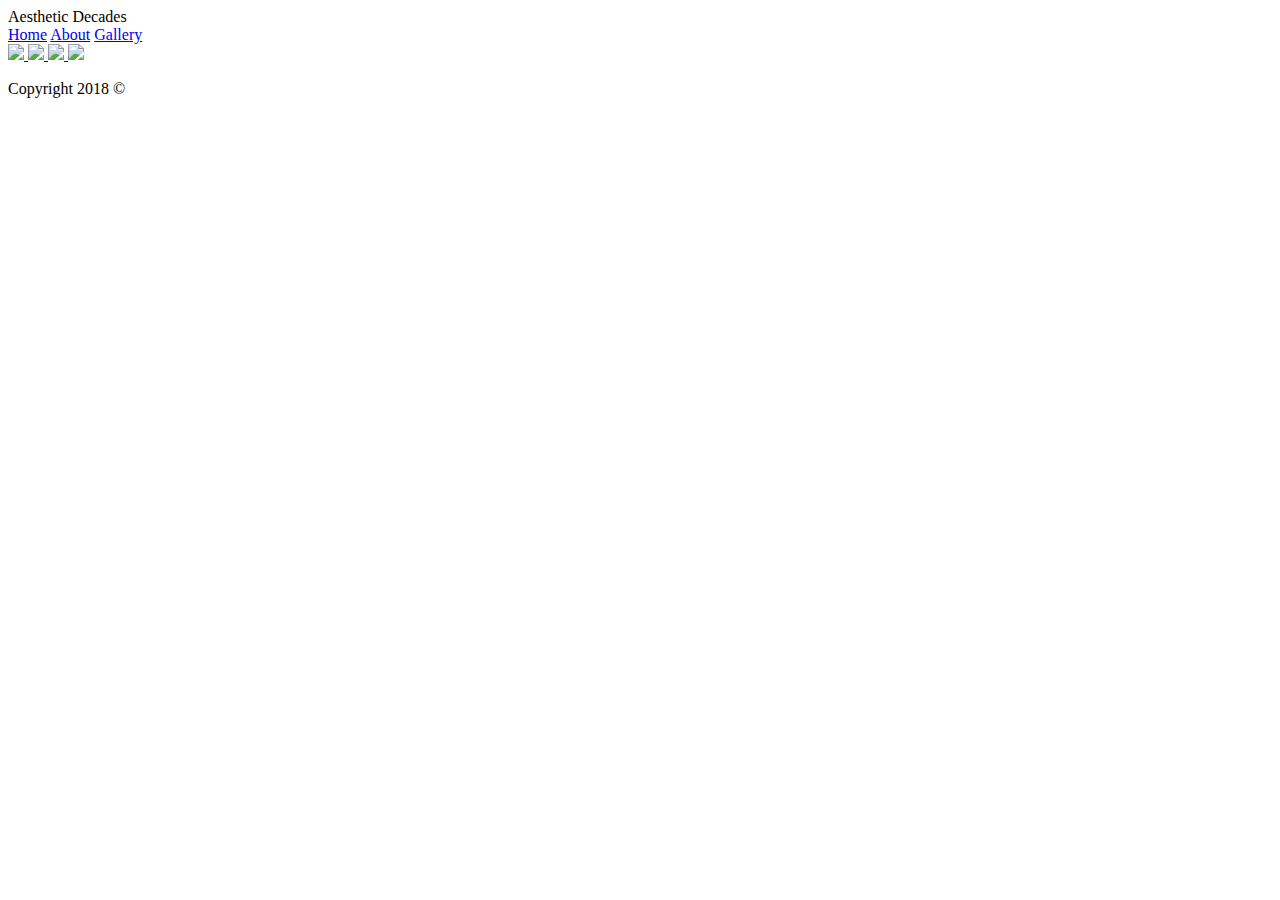
==== index.html @ b34cd207 "first commit" ====
<!DOCTYPE html>
<html>
    <head>
        <meta charset="utf-8"/>
        <title> </title>
        <link rel="stylesheet" href="css/style.css" type="text/css" />
    </head>
    <body>
        <div class="header"> Aesthetic Decades</div>
        <div class=navbar>
             <a href="index.html">Home</a>
             <a href="about.html">About</a>
             <a href="gallery.html">Gallery</a>
        </div>
        <div class="main">
        </div>
        <div class="content">
        </div>
        <div class="footer">
            <div class="social">
                <a href="https://www.facebook.com/">
                    <img class="social-image" src="https://upload.wikimedia.org/wikipedia/commons/thumb/c/c2/F_icon.svg/2000px-F_icon.svg.png">
                </a>
                <a href="https://twitter.com/?lang=en">
                    <img class="social-image" src="http://goinkscape.com/wp-content/uploads/2015/07/twitter-logo-final.png">
                </a>
                <a href="https://www.instagram.com/?hl=en">
                    <img class="social-image" src="https://instagram-brand.com/wp-content/uploads/2016/11/app-icon2.png">
                </a>
                <a href= ""></a>
                    <img class= "social-image" src="https://pbs.twimg.com/profile_images/622086313764745216/T3KEBemO_400x400.png"></a>
            </div>
            <div>
                <p>Copyright 2018 &copy</p>
            </div>
        </div>
        <script src="https://ajax.googleapis.com/ajax/libs/jquery/3.3.1/jquery.min.js"></script>
        <script type="text/javascript" src="js/script.js"></script>
    </body>
</html>
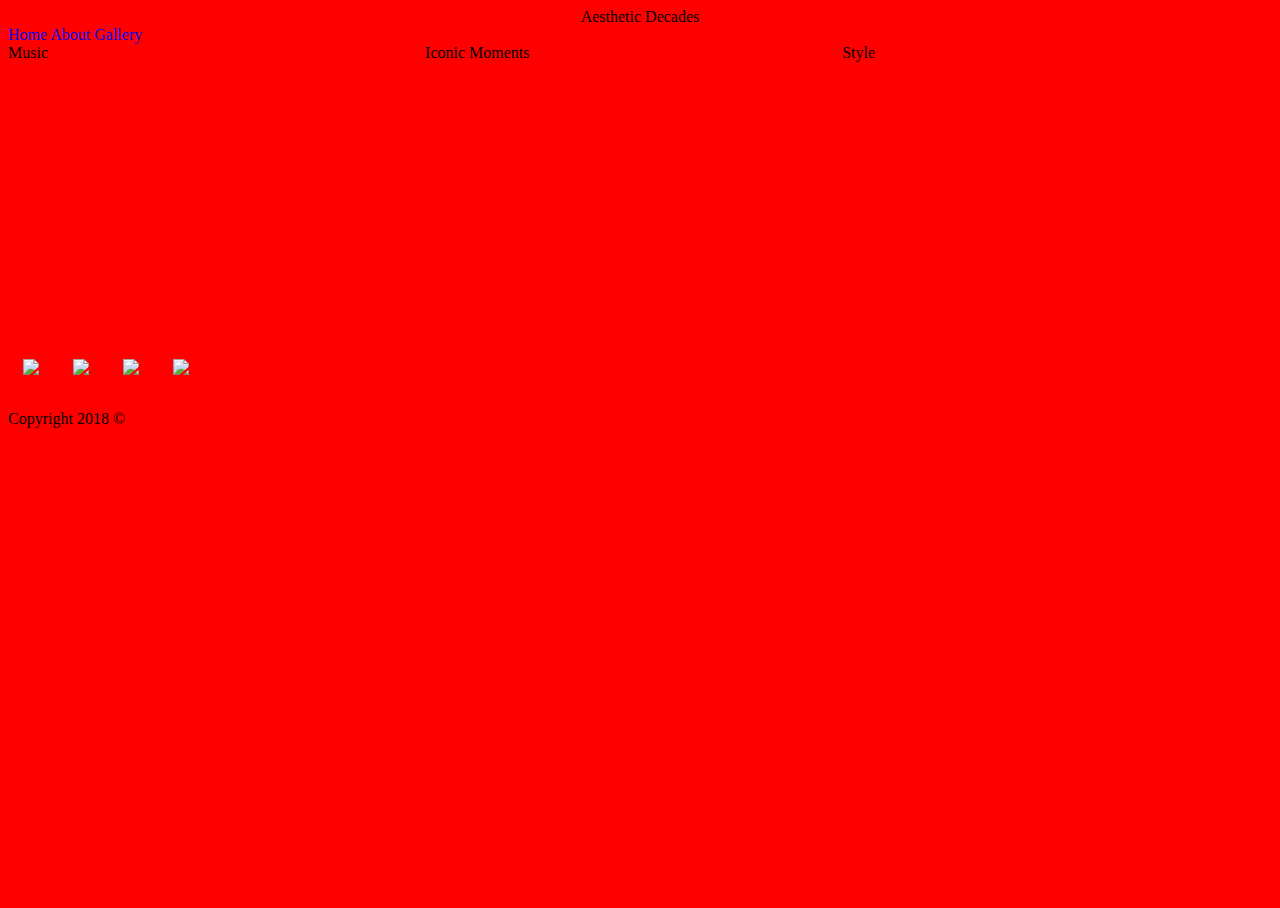
==== commit 29aec8f0: "added new pictures" ====
--- a/index.html
+++ b/index.html
@@ -3,7 +3,7 @@
     <head>
         <meta charset="utf-8"/>
         <title> </title>
-        <link rel="stylesheet" href="css/style.css" type="text/css" />
+        <link rel="stylesheet" href="css/style.css" type="text/css"/>
     </head>
     <body>
         <div class="header"> Aesthetic Decades</div>
@@ -12,10 +12,22 @@
              <a href="about.html">About</a>
              <a href="gallery.html">Gallery</a>
         </div>
-        <div class="main">
+        
+        <div class="container">
+             <div class="menu">
+                 Music
+            </div>
+    
+            <div class="main">
+                Iconic Moments
+            </div>
+            
+           <div class="content">
+              Style
+            </div>
         </div>
-        <div class="content">
-        </div>
+        
+       
         <div class="footer">
             <div class="social">
                 <a href="https://www.facebook.com/">
@@ -27,8 +39,9 @@
                 <a href="https://www.instagram.com/?hl=en">
                     <img class="social-image" src="https://instagram-brand.com/wp-content/uploads/2016/11/app-icon2.png">
                 </a>
-                <a href= ""></a>
-                    <img class= "social-image" src="https://pbs.twimg.com/profile_images/622086313764745216/T3KEBemO_400x400.png"></a>
+                <a href= "https://www.pinterest.com/cerenaparkinson/90s-nostalgia/">
+                    <img class= "social-image" src="https://pbs.twimg.com/profile_images/622086313764745216/T3KEBemO_400x400.png">
+                    </a>
             </div>
             <div>
                 <p>Copyright 2018 &copy</p>
--- a/css/style.css
+++ b/css/style.css
@@ -0,0 +1,61 @@
+
+body{
+    background-color: red
+}
+
+
+.header{
+    display:flex;
+    justify-content:center;
+}
+
+.container{
+   display:flex;
+    height:300px;
+   
+}
+
+.thumnail{
+    width:50%;
+}
+
+.thumbnail-image{width:200px;
+height:200px;
+
+
+}
+.gallery{display:flex;
+flex-wrap:wrap;
+justify-content:center;
+justify-content:space-around;
+  
+}
+.menu{
+    width:33%;
+}
+.main{
+    width:33%
+    
+}
+    
+
+.content{width:33%}
+html {
+    height: 100%;
+}
+
+body {
+    height: 100%;
+    
+}
+a {
+    text-decoration: none;
+}
+
+.main {
+    height: 100%;
+}
+.social-image{
+    width: 30px;
+    margin: 15px;
+}
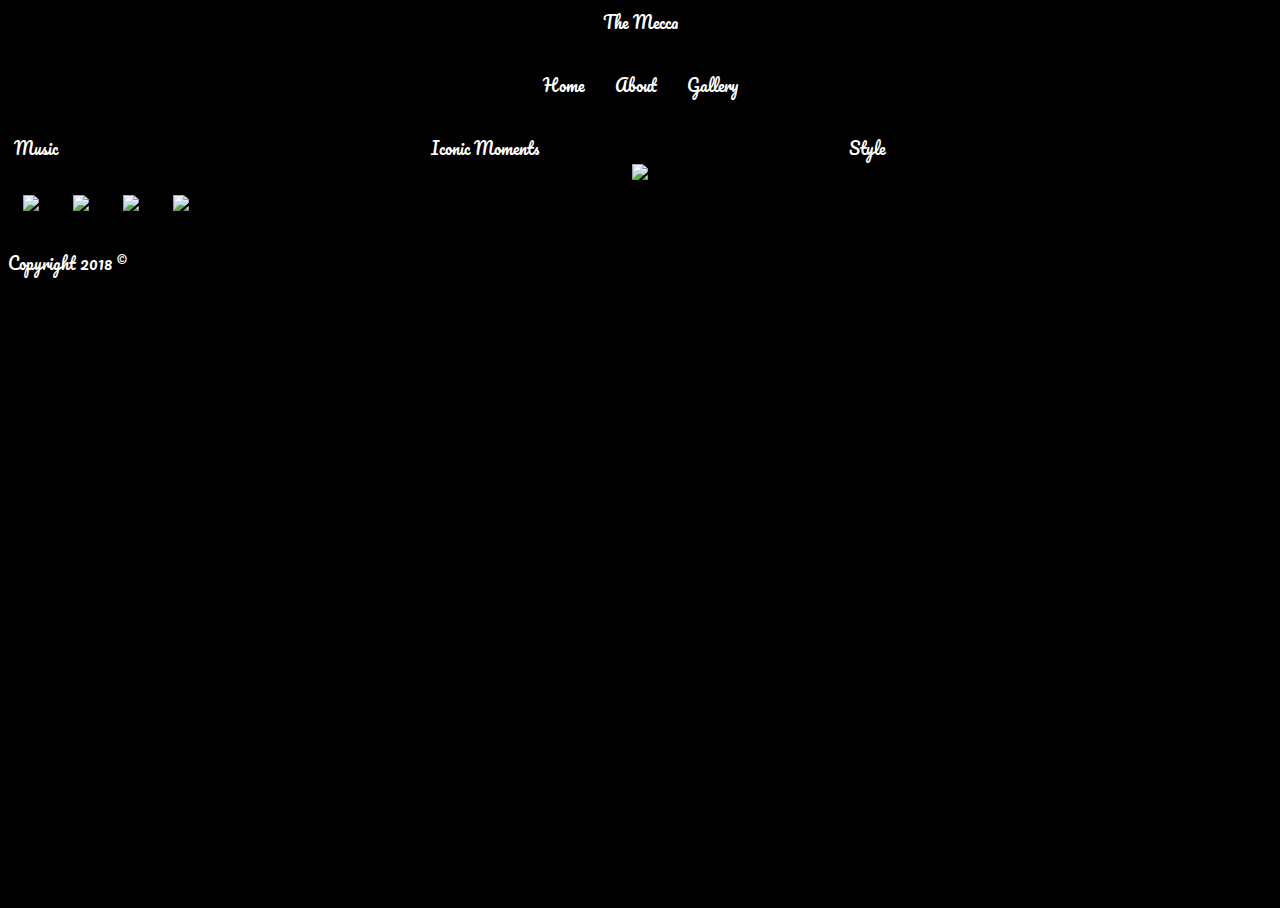
==== commit 88576f7d: "Updatez" ====
--- a/index.html
+++ b/index.html
@@ -4,13 +4,14 @@
         <meta charset="utf-8"/>
         <title> </title>
         <link rel="stylesheet" href="css/style.css" type="text/css"/>
-    </head>
+    </head> <link href="https://fonts.googleapis.com/css?family=Lobster|Pacifico" rel="stylesheet">
     <body>
-        <div class="header"> Aesthetic Decades</div>
+        
+        <div class="header"> The Mecca</div>
         <div class=navbar>
-             <a href="index.html">Home</a>
-             <a href="about.html">About</a>
-             <a href="gallery.html">Gallery</a>
+             <a class= home href="index.html">Home</a>
+             <a class=about href="about.html">About</a>
+             <a class=gal href="gallery.html">Gallery</a>
         </div>
         
         <div class="container">
@@ -18,15 +19,19 @@
                  Music
             </div>
     
-            <div class="main">
+            <div class="menu">
                 Iconic Moments
             </div>
             
-           <div class="content">
+           <div class="menu">
               Style
             </div>
         </div>
         
+       <div class="home-photo">
+           <img class="home-photo" src="https://media0.giphy.com/media/ZxoW7E8XrIVpu/giphy.gif?cid=3640f6095bdb7275434a2e7436b01fe7">
+           
+       </div>
        
         <div class="footer">
             <div class="social">
--- a/css/style.css
+++ b/css/style.css
@@ -1,8 +1,35 @@
 
 body{
-    background-color: red
+    background-color: black;
+    text-decoration:white;
+    font-family: 'Lobster', cursive;
+    font-family: 'Pacifico', cursive;
 }
 
+
+.navbar{
+    display:flex;
+    justify-content:center;
+    margin: 5px;
+    color:white; 
+    padding:15px;
+    
+}
+
+.navbar a {
+    color:white
+    
+}
+
+.gal{ 
+    padding:15px;
+    
+}
+.about{padding: 15px;
+    
+}
+.home{ 
+  padding:15px;}
 
 .header{
     display:flex;
@@ -11,7 +38,8 @@
 
 .container{
    display:flex;
-    height:300px;
+   justify-content:center;
+    height:30px;
    
 }
 
@@ -23,21 +51,24 @@
 height:200px;
 
 
+
 }
 .gallery{display:flex;
 flex-wrap:wrap;
 justify-content:center;
 justify-content:space-around;
-  
-}
+  }
 .menu{
     width:33%;
 }
 .main{
+    text-align: center;
     width:33%
     
 }
-    
+.home-photo{display:flex;
+justify-content:center;
+}
 
 .content{width:33%}
 html {
@@ -46,6 +77,8 @@
 
 body {
     height: 100%;
+    color:white;
+    
     
 }
 a {
@@ -59,3 +92,4 @@
     width: 30px;
     margin: 15px;
 }
+
